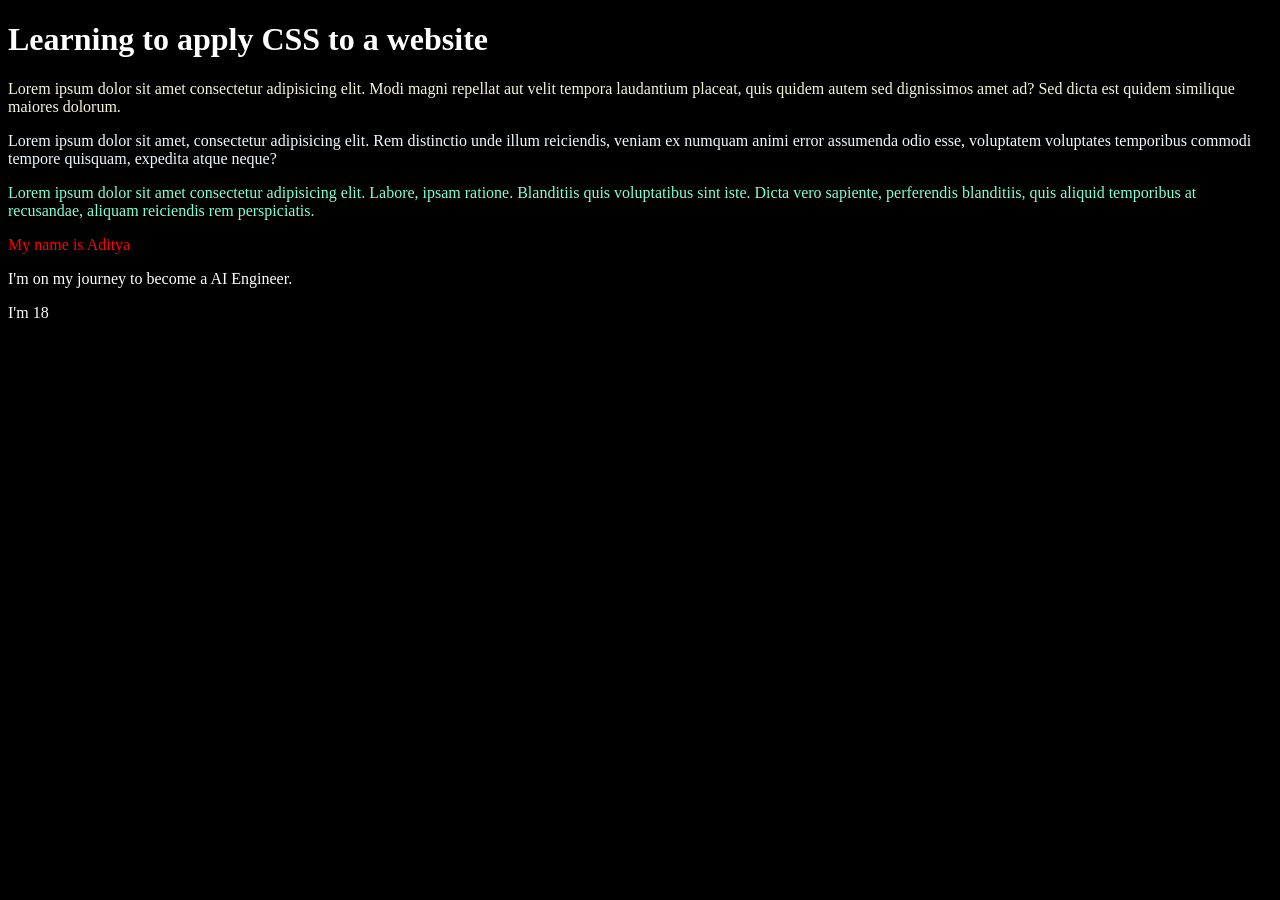
==== index2.html @ 48a73ecc "Started learning CSS selectors and styling" ====
<!-- Learning CSS -->

<!-- WE can apply CSS in three different ways 
    1. Internal
    2. Inline
    3. External                                   -->

<!DOCTYPE html>
<html lang="en">
<head>
    <meta charset="UTF-8">
    <meta name="viewport" content="width=device-width, initial-scale=1.0">
    <title>CSS</title>
    <link rel="icon" type="image/png" href="image/CSS.png">
    <link rel="stylesheet" href="style.css">
    <!-- 1. Internal CSS -->
     <!-- <style>
        body{
            background-color: aquamarine;
        }
        h1{
            background-color: antiquewhite;
        }
        p{
            background-color: bisque;
        } -->
     </style>
</head>
<body>

    <!-- 2. Inline CSS -->

    <!-- <h1 style="background-color: aquamarine;"> Learning to apply CSS to a website </h1>

    <p style="background-color: blanchedalmond;">Lorem ipsum dolor sit amet consectetur adipisicing elit. Rem labore voluptatem sequi dolore harum id saepe voluptate tenetur expedita, error, quia, voluptatibus iusto. Ducimus molestiae consequatur odio ea explicabo quos?</p> -->



    <!-- <h1> Learning to apply CSS to a website </h1>
    <p>Lorem ipsum dolor sit amet consectetur adipisicing elit. Modi magni repellat aut velit tempora laudantium placeat, quis quidem autem sed dignissimos amet ad? Sed dicta est quidem similique maiores dolorum.</p>
    <p>Lorem ipsum dolor sit amet, consectetur adipisicing elit. Rem distinctio unde illum reiciendis, veniam ex numquam animi error assumenda odio esse, voluptatem voluptates temporibus commodi tempore quisquam, expedita atque neque?</p>
    <p>Lorem ipsum dolor sit amet consectetur adipisicing elit. Labore, ipsam ratione. Blanditiis quis voluptatibus sint iste. Dicta vero sapiente, perferendis blanditiis, quis aliquid temporibus at recusandae, aliquam reiciendis rem perspiciatis.</p> -->


    <!-- 3. External CSS 
             For that we have to make new file withe the css extension . 
             And we also have to link this index2.html to style.css . -->

    <h1> Learning to apply CSS to a website </h1>
    <p id="p1">Lorem ipsum dolor sit amet consectetur adipisicing elit. Modi magni repellat aut velit tempora laudantium placeat, quis quidem autem sed dignissimos amet ad? Sed dicta est quidem similique maiores dolorum.</p>
    <p id="p2">Lorem ipsum dolor sit amet, consectetur adipisicing elit. Rem distinctio unde illum reiciendis, veniam ex numquam animi error assumenda odio esse, voluptatem voluptates temporibus commodi tempore quisquam, expedita atque neque?</p>
    <p id="p3">Lorem ipsum dolor sit amet consectetur adipisicing elit. Labore, ipsam ratione. Blanditiis quis voluptatibus sint iste. Dicta vero sapiente, perferendis blanditiis, quis aliquid temporibus at recusandae, aliquam reiciendis rem perspiciatis.</p>

    <p class="name">My name is Aditya </p>
    <p class="side_info">I'm on my journey to become a AI Engineer.</p>
    <p class="side_info">I'm 18 </p>
</body>
</html>
---- style.css ----
body{
    background-color: black;
}

h1{
    color: white;
}

/* p{
    color: whitesmoke;  By this method we can apply the css property to all the p tags , 
                        but if we have to do apply the css to the specific tag . We have to give the the tag a specifc id in HTML file .
} */

#p1{
    color: beige;
}

#p2{
    color: aliceblue;        /* here we have applied the css property by referring to the id's of the tags*/ 
}

#p3{
    color: aquamarine;
}

/* we can also put the css properties by using the class attribute form the HTML file . */
/*By class attribute the css properties can be applied to all the tags or element have the same class . */
.name{
    color: red;
}

.side_info{
    color:white;
}
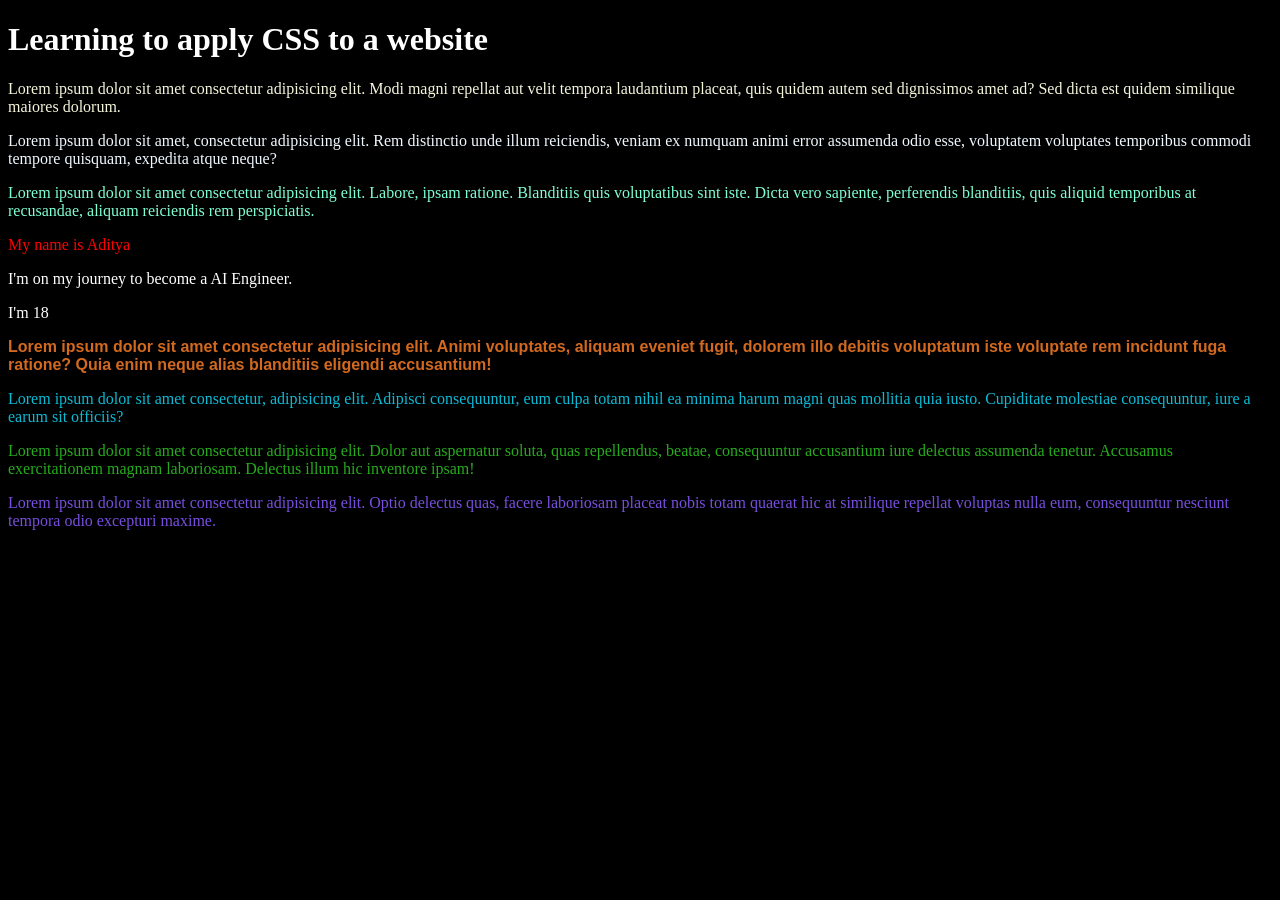
==== commit cc7f250d: "[200~" ====
--- a/index2.html
+++ b/index2.html
@@ -47,12 +47,20 @@
              And we also have to link this index2.html to style.css . -->
 
     <h1> Learning to apply CSS to a website </h1>
+    <!-- Applying color using id's -->
     <p id="p1">Lorem ipsum dolor sit amet consectetur adipisicing elit. Modi magni repellat aut velit tempora laudantium placeat, quis quidem autem sed dignissimos amet ad? Sed dicta est quidem similique maiores dolorum.</p>
     <p id="p2">Lorem ipsum dolor sit amet, consectetur adipisicing elit. Rem distinctio unde illum reiciendis, veniam ex numquam animi error assumenda odio esse, voluptatem voluptates temporibus commodi tempore quisquam, expedita atque neque?</p>
     <p id="p3">Lorem ipsum dolor sit amet consectetur adipisicing elit. Labore, ipsam ratione. Blanditiis quis voluptatibus sint iste. Dicta vero sapiente, perferendis blanditiis, quis aliquid temporibus at recusandae, aliquam reiciendis rem perspiciatis.</p>
 
+    <!--Applying color using class -->
     <p class="name">My name is Aditya </p>
     <p class="side_info">I'm on my journey to become a AI Engineer.</p>
     <p class="side_info">I'm 18 </p>
+
+    <p class="color">Lorem ipsum dolor sit amet consectetur adipisicing elit. Animi voluptates, aliquam eveniet fugit, dolorem illo debitis voluptatum iste voluptate rem incidunt fuga ratione? Quia enim neque alias blanditiis eligendi accusantium!</p>
+    <p class="rgb">Lorem ipsum dolor sit amet consectetur, adipisicing elit. Adipisci consequuntur, eum culpa totam nihil ea minima harum magni quas mollitia quia iusto. Cupiditate molestiae consequuntur, iure a earum sit officiis?</p>
+    <p class="hsl">Lorem ipsum dolor sit amet consectetur adipisicing elit. Dolor aut aspernatur soluta, quas repellendus, beatae, consequuntur accusantium iure delectus assumenda tenetur. Accusamus exercitationem magnam laboriosam. Delectus illum hic inventore ipsam!</p>
+    <p class="hexadecimal_values">Lorem ipsum dolor sit amet consectetur adipisicing elit. Optio delectus quas, facere laboriosam placeat nobis totam quaerat hic at similique repellat voluptas nulla eum, consequuntur nesciunt tempora odio excepturi maxime.</p>
+
 </body>
 </html>
--- a/style.css
+++ b/style.css
@@ -31,4 +31,24 @@
 
 .side_info{
     color:white;
-}+}
+
+.color{
+    color: chocolate;
+    font-family: Arial;
+    font-size: 16px;
+    font-weight: bold;
+}
+
+.rgb{
+    color: rgb(11, 187, 214);
+}
+
+
+.hsl{
+    color:hsl(116, 72%, 39%)
+}
+.hexadecimal_values{
+    color:#774ede   
+}
+
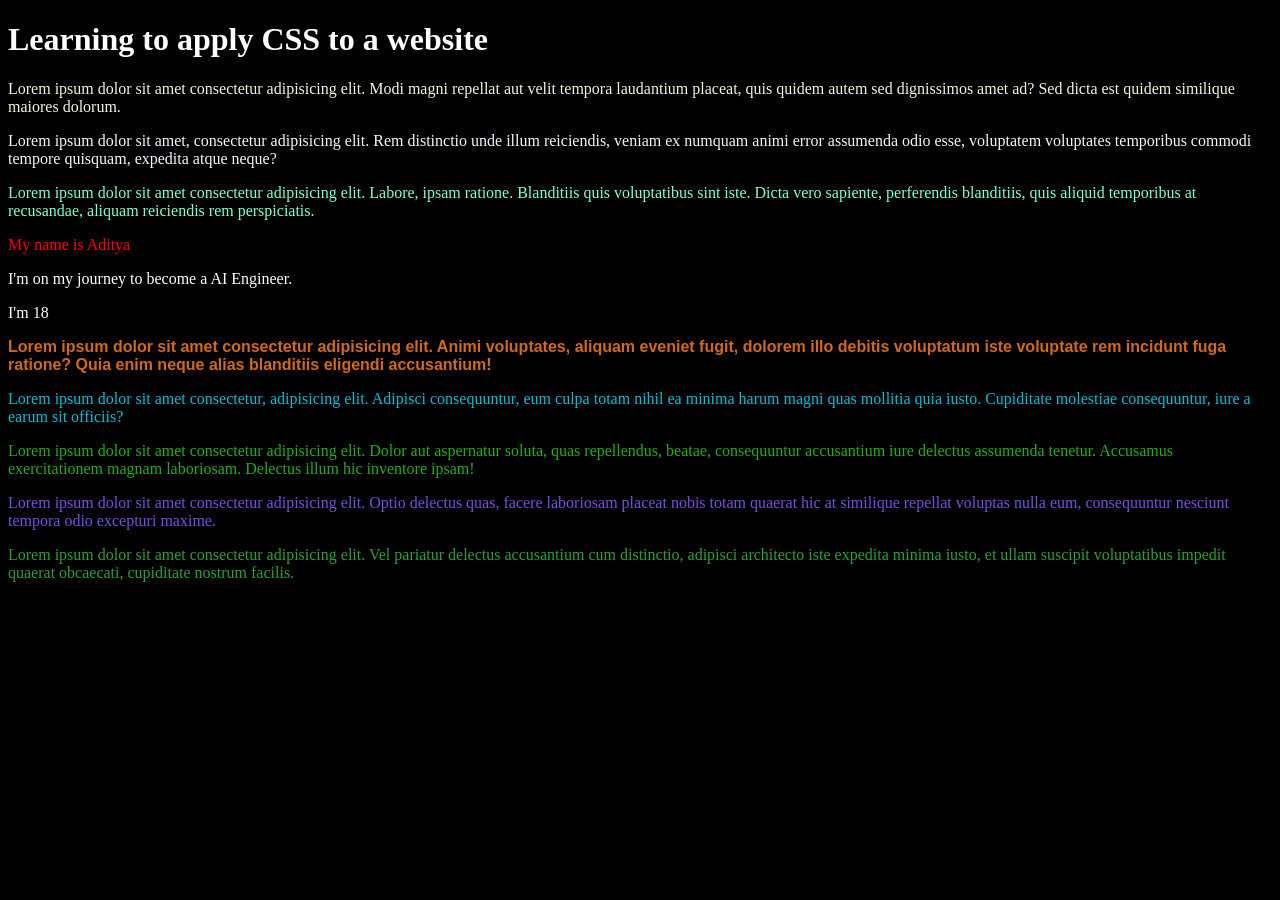
==== commit fd42b9f0: "Added color and fonts to prototype" ====
--- a/index2.html
+++ b/index2.html
@@ -61,6 +61,7 @@
     <p class="rgb">Lorem ipsum dolor sit amet consectetur, adipisicing elit. Adipisci consequuntur, eum culpa totam nihil ea minima harum magni quas mollitia quia iusto. Cupiditate molestiae consequuntur, iure a earum sit officiis?</p>
     <p class="hsl">Lorem ipsum dolor sit amet consectetur adipisicing elit. Dolor aut aspernatur soluta, quas repellendus, beatae, consequuntur accusantium iure delectus assumenda tenetur. Accusamus exercitationem magnam laboriosam. Delectus illum hic inventore ipsam!</p>
     <p class="hexadecimal_values">Lorem ipsum dolor sit amet consectetur adipisicing elit. Optio delectus quas, facere laboriosam placeat nobis totam quaerat hic at similique repellat voluptas nulla eum, consequuntur nesciunt tempora odio excepturi maxime.</p>
+    <p class ="nothing"> Lorem ipsum dolor sit amet consectetur adipisicing elit. Vel pariatur delectus accusantium cum distinctio, adipisci architecto iste expedita minima iusto, et ullam suscipit voluptatibus impedit quaerat obcaecati, cupiditate nostrum facilis.</p>
 
 </body>
 </html>
--- a/style.css
+++ b/style.css
@@ -52,3 +52,6 @@
     color:#774ede   
 }
 
+.nothing{
+    color:hsl(124, 56%, 40%)
+}
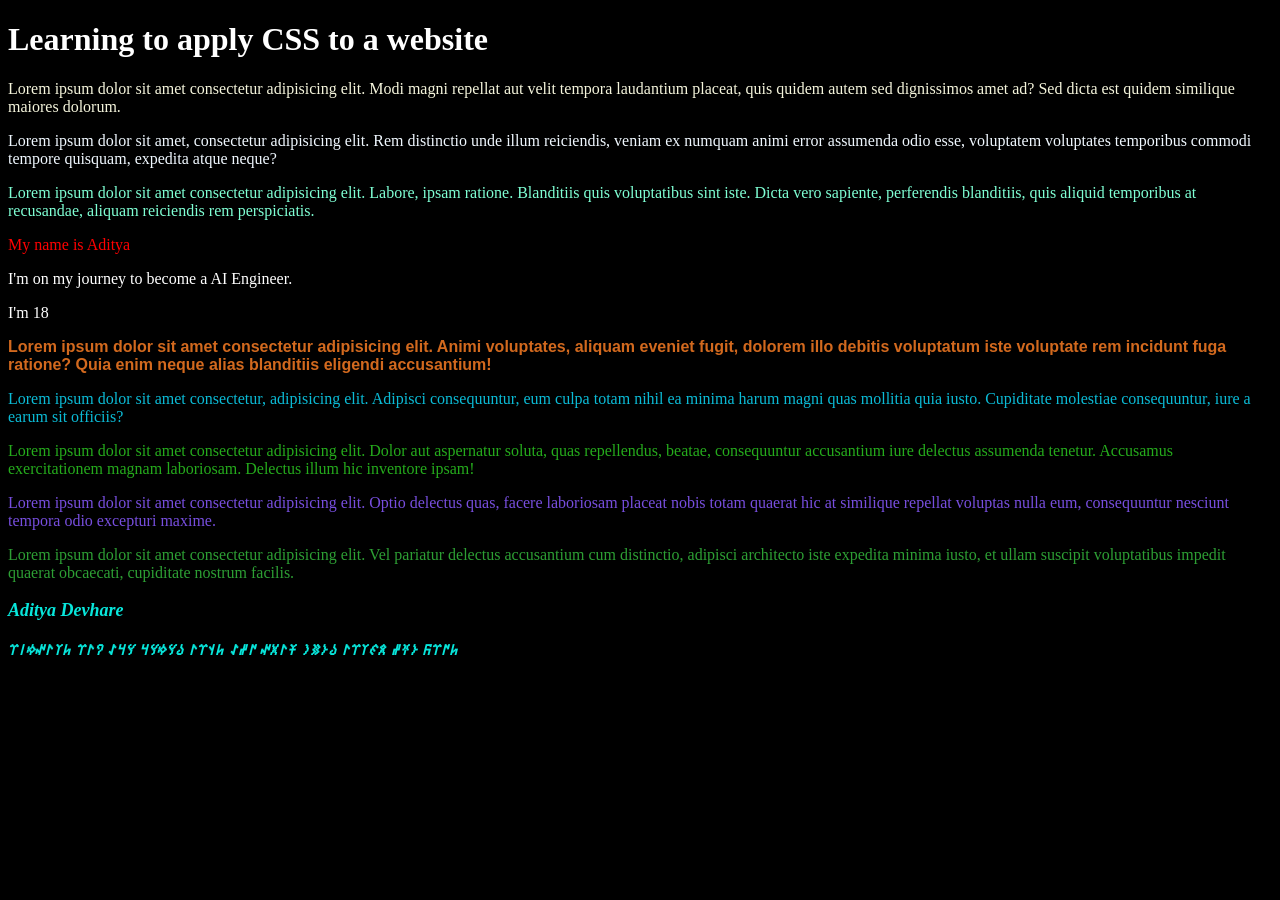
==== commit eef36fc1: "Added fonts and onile fonts" ====
--- a/index2.html
+++ b/index2.html
@@ -1,67 +1,83 @@
-<!-- Learning CSS -->
-
-<!-- WE can apply CSS in three different ways 
-    1. Internal
-    2. Inline
-    3. External                                   -->
-
-<!DOCTYPE html>
-<html lang="en">
-<head>
-    <meta charset="UTF-8">
-    <meta name="viewport" content="width=device-width, initial-scale=1.0">
-    <title>CSS</title>
-    <link rel="icon" type="image/png" href="image/CSS.png">
-    <link rel="stylesheet" href="style.css">
-    <!-- 1. Internal CSS -->
-     <!-- <style>
-        body{
-            background-color: aquamarine;
-        }
-        h1{
-            background-color: antiquewhite;
-        }
-        p{
-            background-color: bisque;
-        } -->
-     </style>
-</head>
-<body>
-
-    <!-- 2. Inline CSS -->
-
-    <!-- <h1 style="background-color: aquamarine;"> Learning to apply CSS to a website </h1>
-
-    <p style="background-color: blanchedalmond;">Lorem ipsum dolor sit amet consectetur adipisicing elit. Rem labore voluptatem sequi dolore harum id saepe voluptate tenetur expedita, error, quia, voluptatibus iusto. Ducimus molestiae consequatur odio ea explicabo quos?</p> -->
-
-
-
-    <!-- <h1> Learning to apply CSS to a website </h1>
-    <p>Lorem ipsum dolor sit amet consectetur adipisicing elit. Modi magni repellat aut velit tempora laudantium placeat, quis quidem autem sed dignissimos amet ad? Sed dicta est quidem similique maiores dolorum.</p>
-    <p>Lorem ipsum dolor sit amet, consectetur adipisicing elit. Rem distinctio unde illum reiciendis, veniam ex numquam animi error assumenda odio esse, voluptatem voluptates temporibus commodi tempore quisquam, expedita atque neque?</p>
-    <p>Lorem ipsum dolor sit amet consectetur adipisicing elit. Labore, ipsam ratione. Blanditiis quis voluptatibus sint iste. Dicta vero sapiente, perferendis blanditiis, quis aliquid temporibus at recusandae, aliquam reiciendis rem perspiciatis.</p> -->
-
-
-    <!-- 3. External CSS 
-             For that we have to make new file withe the css extension . 
-             And we also have to link this index2.html to style.css . -->
-
-    <h1> Learning to apply CSS to a website </h1>
-    <!-- Applying color using id's -->
-    <p id="p1">Lorem ipsum dolor sit amet consectetur adipisicing elit. Modi magni repellat aut velit tempora laudantium placeat, quis quidem autem sed dignissimos amet ad? Sed dicta est quidem similique maiores dolorum.</p>
-    <p id="p2">Lorem ipsum dolor sit amet, consectetur adipisicing elit. Rem distinctio unde illum reiciendis, veniam ex numquam animi error assumenda odio esse, voluptatem voluptates temporibus commodi tempore quisquam, expedita atque neque?</p>
-    <p id="p3">Lorem ipsum dolor sit amet consectetur adipisicing elit. Labore, ipsam ratione. Blanditiis quis voluptatibus sint iste. Dicta vero sapiente, perferendis blanditiis, quis aliquid temporibus at recusandae, aliquam reiciendis rem perspiciatis.</p>
-
-    <!--Applying color using class -->
-    <p class="name">My name is Aditya </p>
-    <p class="side_info">I'm on my journey to become a AI Engineer.</p>
-    <p class="side_info">I'm 18 </p>
-
-    <p class="color">Lorem ipsum dolor sit amet consectetur adipisicing elit. Animi voluptates, aliquam eveniet fugit, dolorem illo debitis voluptatum iste voluptate rem incidunt fuga ratione? Quia enim neque alias blanditiis eligendi accusantium!</p>
-    <p class="rgb">Lorem ipsum dolor sit amet consectetur, adipisicing elit. Adipisci consequuntur, eum culpa totam nihil ea minima harum magni quas mollitia quia iusto. Cupiditate molestiae consequuntur, iure a earum sit officiis?</p>
-    <p class="hsl">Lorem ipsum dolor sit amet consectetur adipisicing elit. Dolor aut aspernatur soluta, quas repellendus, beatae, consequuntur accusantium iure delectus assumenda tenetur. Accusamus exercitationem magnam laboriosam. Delectus illum hic inventore ipsam!</p>
-    <p class="hexadecimal_values">Lorem ipsum dolor sit amet consectetur adipisicing elit. Optio delectus quas, facere laboriosam placeat nobis totam quaerat hic at similique repellat voluptas nulla eum, consequuntur nesciunt tempora odio excepturi maxime.</p>
-    <p class ="nothing"> Lorem ipsum dolor sit amet consectetur adipisicing elit. Vel pariatur delectus accusantium cum distinctio, adipisci architecto iste expedita minima iusto, et ullam suscipit voluptatibus impedit quaerat obcaecati, cupiditate nostrum facilis.</p>
-
-</body>
+<!-- Learning CSS -->
+
+<!-- WE can apply CSS in three different ways 
+    1. Internal
+    2. Inline
+    3. External                                   -->
+
+<!DOCTYPE html>
+<html lang="en">
+<head>
+    <meta charset="UTF-8">
+    <meta name="viewport" content="width=device-width, initial-scale=1.0">
+    <title>CSS</title>
+    <link rel="icon" type="image/png" href="image/CSS.png">
+    <link rel="stylesheet" href="style.css">
+    <!-- 1. Internal CSS -->
+     <!-- <style>
+        body{
+            background-color: aquamarine;
+        }
+        h1{
+            background-color: antiquewhite;
+        }
+        p{
+            background-color: bisque;
+        } 
+     </style>-->
+
+     <!-- Adding hyperlinks for new fonts -->
+      <!-- You can take the fonts from "fonts.google.com" -->
+      <!-- 1.Bitcount Single -->
+    <link rel="preconnect" href="https://fonts.googleapis.com">
+    <link rel="preconnect" href="https://fonts.gstatic.com" crossorigin>
+    <link href="https://fonts.googleapis.com/css2?family=Bitcount+Single:wght@100..900&family=Noto+Sans+Old+Turkic&display=swap" rel="stylesheet">
+
+     <!-- 2. Eagle Lake -->
+    <link rel="preconnect" href="https://fonts.googleapis.com">
+    <link rel="preconnect" href="https://fonts.gstatic.com" crossorigin>
+    <link href="https://fonts.googleapis.com/css2?family=Bitcount+Single:wght@100..900&family=Eagle+Lake&display=swap" rel="stylesheet">
+</head>
+<body>
+
+    <!-- 2. Inline CSS -->
+
+    <!-- <h1 style="background-color: aquamarine;"> Learning to apply CSS to a website </h1>
+
+    <p style="background-color: blanchedalmond;">Lorem ipsum dolor sit amet consectetur adipisicing elit. Rem labore voluptatem sequi dolore harum id saepe voluptate tenetur expedita, error, quia, voluptatibus iusto. Ducimus molestiae consequatur odio ea explicabo quos?</p> -->
+
+
+
+    <!-- <h1> Learning to apply CSS to a website </h1>
+    <p>Lorem ipsum dolor sit amet consectetur adipisicing elit. Modi magni repellat aut velit tempora laudantium placeat, quis quidem autem sed dignissimos amet ad? Sed dicta est quidem similique maiores dolorum.</p>
+    <p>Lorem ipsum dolor sit amet, consectetur adipisicing elit. Rem distinctio unde illum reiciendis, veniam ex numquam animi error assumenda odio esse, voluptatem voluptates temporibus commodi tempore quisquam, expedita atque neque?</p>
+    <p>Lorem ipsum dolor sit amet consectetur adipisicing elit. Labore, ipsam ratione. Blanditiis quis voluptatibus sint iste. Dicta vero sapiente, perferendis blanditiis, quis aliquid temporibus at recusandae, aliquam reiciendis rem perspiciatis.</p> -->
+
+
+    <!-- 3. External CSS 
+             For that we have to make new file with the css extension . 
+             And we also have to link this index2.html to style.css . -->
+
+    <h1> Learning to apply CSS to a website </h1>
+    <!-- Applying color using id's -->
+    <p id="p1">Lorem ipsum dolor sit amet consectetur adipisicing elit. Modi magni repellat aut velit tempora laudantium placeat, quis quidem autem sed dignissimos amet ad? Sed dicta est quidem similique maiores dolorum.</p>
+    <p id="p2">Lorem ipsum dolor sit amet, consectetur adipisicing elit. Rem distinctio unde illum reiciendis, veniam ex numquam animi error assumenda odio esse, voluptatem voluptates temporibus commodi tempore quisquam, expedita atque neque?</p>
+    <p id="p3">Lorem ipsum dolor sit amet consectetur adipisicing elit. Labore, ipsam ratione. Blanditiis quis voluptatibus sint iste. Dicta vero sapiente, perferendis blanditiis, quis aliquid temporibus at recusandae, aliquam reiciendis rem perspiciatis.</p>
+
+    <!--Applying color using class -->
+    <p class="name">My name is Aditya </p>
+    <p class="side_info">I'm on my journey to become a AI Engineer.</p>
+    <p class="side_info">I'm 18 </p>
+
+    <p class="color">Lorem ipsum dolor sit amet consectetur adipisicing elit. Animi voluptates, aliquam eveniet fugit, dolorem illo debitis voluptatum iste voluptate rem incidunt fuga ratione? Quia enim neque alias blanditiis eligendi accusantium!</p>
+    <p class="rgb">Lorem ipsum dolor sit amet consectetur, adipisicing elit. Adipisci consequuntur, eum culpa totam nihil ea minima harum magni quas mollitia quia iusto. Cupiditate molestiae consequuntur, iure a earum sit officiis?</p>
+    <p class="hsl">Lorem ipsum dolor sit amet consectetur adipisicing elit. Dolor aut aspernatur soluta, quas repellendus, beatae, consequuntur accusantium iure delectus assumenda tenetur. Accusamus exercitationem magnam laboriosam. Delectus illum hic inventore ipsam!</p>
+    <p class="hexadecimal_values">Lorem ipsum dolor sit amet consectetur adipisicing elit. Optio delectus quas, facere laboriosam placeat nobis totam quaerat hic at similique repellat voluptas nulla eum, consequuntur nesciunt tempora odio excepturi maxime.</p>
+    <p class ="nothing"> Lorem ipsum dolor sit amet consectetur adipisicing elit. Vel pariatur delectus accusantium cum distinctio, adipisci architecto iste expedita minima iusto, et ullam suscipit voluptatibus impedit quaerat obcaecati, cupiditate nostrum facilis.</p>
+
+
+    <!-- Learning Fonts -->
+     <p class="Fonts">Aditya Devhare</p>
+     <p class="Fonts">𐱅𐰇𐰼𐰜 𐰆𐰍𐰔 𐰋𐰏𐰠𐰼𐰃 𐰉𐰆𐰑𐰣 𐱁𐰃𐰓𐰤 𐰇𐰔𐰀 𐱅𐰭𐰼𐰃 𐰉𐰽𐰢𐰽𐰺 𐰽𐰺𐰀 𐰘𐰃𐰼 𐱅𐰠𐰃𐰤𐰢𐰾𐰼</p>
+</body>
 </html>
--- a/style.css
+++ b/style.css
@@ -54,4 +54,14 @@
 
 .nothing{
     color:hsl(124, 56%, 40%)
+}
+
+
+/* Learning Fonts-family */
+.Fonts{
+    color: hsl(177, 93%, 47%);
+    font-family: Eagle Lake , Bitcount Single;
+    font-size: 18px ; /* we can use the unit of measurements as either "px" or "em"*/
+    font-weight: bold;
+    font-style: italic;
 }
